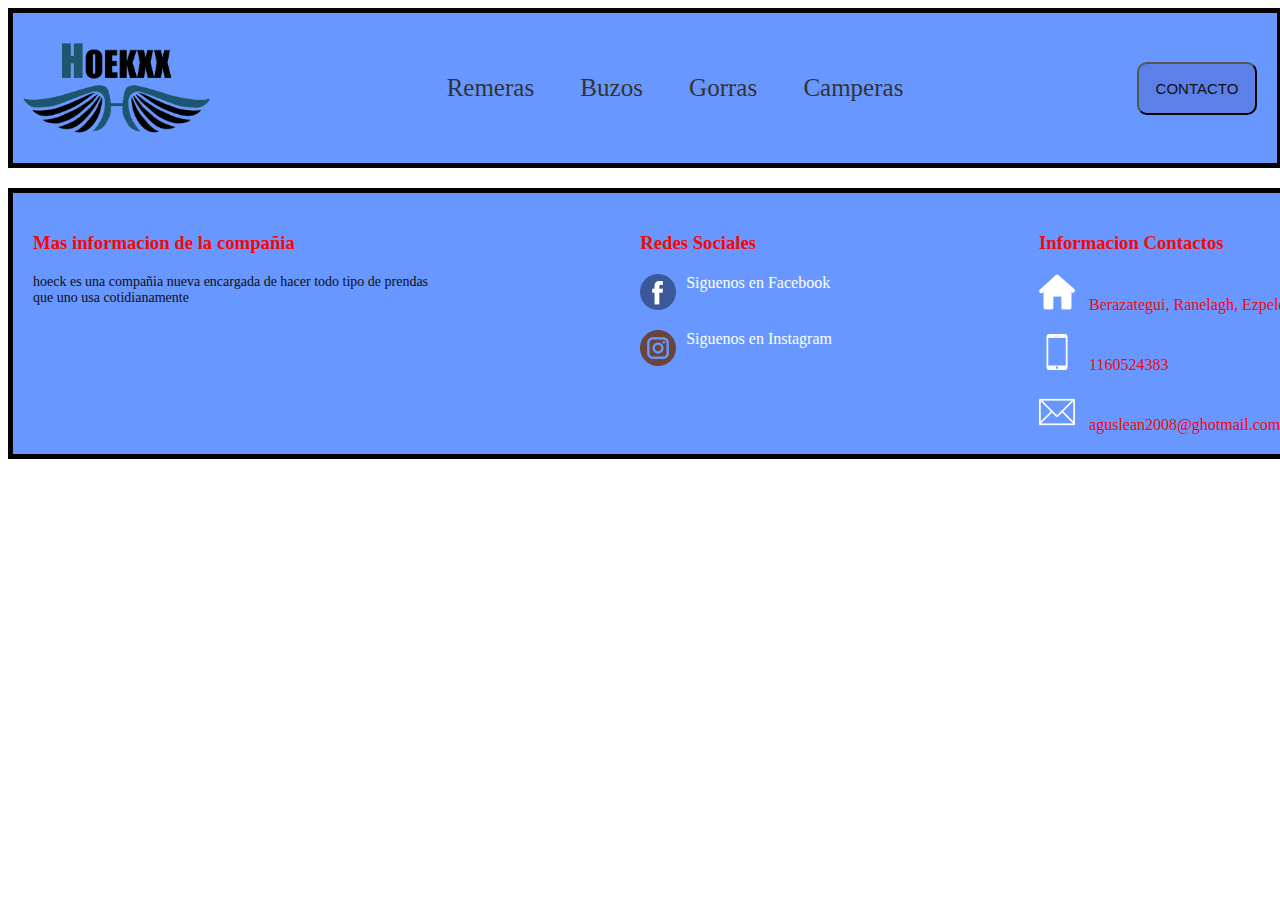
==== paginas/buzos.html @ 064d846f "pasando a sass" ====
<!DOCTYPE html>
<html lang="es">
<head>
    <meta charset="UTF-8">
    <meta http-equiv="X-UA-Compatible" content="IE=edge">
    <meta name="viewport" content="width=device-width, initial-scale=1.0">
    <link href="https://cdn.jsdelivr.net/npm/bootstrap@5.3.0-alpha3/dist/css/bootstrap.min.css" rel="stylesheet" integrity="sha384-KK94CHFLLe+nY2dmCWGMq91rCGa5gtU4mk92HdvYe+M/SXH301p5ILy+dN9+nJOZ" crossorigin="anonymous">
    <link rel="stylesheet" href="../css/style.css">
    <title>BUZOS</title>
</head>
<body>
  <nav class="navbar navbar-expand-lg  nav_burguer nav_color">
    <div class="container-fluid">
      <div class="navbar-brand">
        <a href="../index.html"><img src="../imagenes/hoek logo 04.png" alt="Logo de la marca"></a>
      </div>
      <button class="navbar-toggler" type="button" data-bs-toggle="collapse" data-bs-target="#navbarSupportedContent" aria-controls="navbarSupportedContent" aria-expanded="false" aria-label="Toggle navigation">
        <span class="navbar-toggler-icon"></span>
      </button>
      <div class="collapse navbar-collapse" id="navbarSupportedContent">
        <ul class="navbar-nav me-auto mb-2 mb-lg-0">
          <li class="nav-item">
            <a  class="nav-link" href="#">Buzos</a>
          </li>
          <li class="nav-item">
            <a class="nav-link" href="../paginas/gorras.html">Gorras</a>
          </li>
          <li class="nav-item dropdown">
            <a class="nav-link dropdown-toggle" href="../paginas/remeras.html" role="button" data-bs-toggle="dropdown" aria-expanded="false">
              Remeras
            </a>
            <ul class="dropdown-menu remeras_menu">
              <li><a class="dropdown-item" href="../paginas/sub_paginas/algodon.html">Algodon</a></li>
              <li><a class="dropdown-item" href="../paginas/sub_paginas/poliester.html">Poliester</a></li>
              
            </ul>
          </li>
          <li class="nav-item">
            <a href="../paginas/camperas.html" class="nav-link">Camperas</a>
          </li>
          <li class="nav-item">
            <a href="../paginas/contacto.html"" class="nav-link">Contacto</a>
        </li>
        </ul>
      
      </div>
    </div>
  </nav>
                   <!--  nav modo escritorio -->
  <header class="header">
    <div class="logo">
        <a href="../index.html"><img src="../imagenes/hoek logo 04.png" alt="Logo de la marca"></a>
    </div>

    <nav >
      <ul class="nav_horizontal">
        <li class="nav_link">
          <a href="../paginas/remeras.html">Remeras</a>
          <ul class="nav_vertical">
            <li><a href="../paginas/sub_paginas/algodon.html">Algodon</a></li>
            <li><a href="../paginas/sub_paginas/poliester.html">Poliester</a></li>
          </ul>
        </li>
        <li class="nav_link"><a href="#">Buzos</a></li>
        <li class="nav_link"><a href="../paginas/gorras.html">Gorras</a></li>
        <li class="nav_link"><a href="../paginas/camperas.html">Camperas</a></li>
      <ul>
    </nav>

    <div class="contacto">
      <a href="../paginas/contacto.html">
        <button>        
          <span>CONTACTO</span>
        </button>
      </a>
    </div>  
</header>












<footer>
  <div class="container__footer">
      <div class="colum1">
          <h3>Mas informacion de la compañia</h3>
          <p>hoeck es una compañia nueva encargada de hacer todo tipo de prendas que uno usa cotidianamente</p>
      </div>
      <div class="colum2">
          <h3>Redes Sociales</h3>
          <div class="row">       
              <img src="../imagenes/facebook.png">
              <a href="https://www.facebook.com" target="_blank"><label for="">Siguenos en Facebook</label></a>
             
          </div>
          <div class="row">
              <img src="../imagenes/instagram.png">
              <a href="https://www.instagram.com" target="_blank"><label for="">Siguenos en Instagram</label></a>
          
          </div>
      </div>
      <div class="colum3">
          <h3>Informacion Contactos</h3>
          <div class="row2">
              <img src="../imagenes/house.png" >
              <label>Berazategui, Ranelagh, Ezpeleta</label>
          </div>
          <div class="row2">
              <img src="../imagenes/smartphone.png" >
              <label>1160524383</label>
          </div>
          <div class="row2">
              <img src="../imagenes/contact.png" >
              <label>aguslean2008@ghotmail.com</label>
          </div>
      </div>
  </div>

</footer>
<script src="https://cdn.jsdelivr.net/npm/bootstrap@5.3.0-alpha3/dist/js/bootstrap.bundle.min.js" integrity="sha384-ENjdO4Dr2bkBIFxQpeoTz1HIcje39Wm4jDKdf19U8gI4ddQ3GYNS7NTKfAdVQSZe" crossorigin="anonymous"></script>
</body>
</html>
---- css/style.css ----
.nav_burguer {
  display: none;
}

#body {
  background-color: #ed7171;
  max-width: 1200px;
  margin: 0 auto;
  font-family: "Bruno Ace SC", cursive;
}

a {
  text-decoration: none;
  list-style-type: none;
  color: white;
}

.header {
  display: flex;
  background-color: rgb(103, 151, 255);
  width: 100%;
  height: 150px;
  justify-content: space-between;
  align-items: center;
  font-size: 25px;
  border: 5px solid black;
}
.header .logo img {
  width: 200px;
}
.header nav ul {
  list-style: none;
  margin: 0;
  padding: 0;
}
.header nav li {
  display: inline-block;
  position: relative;
  padding: 10px;
}
.header nav a {
  display: block;
  padding: 10px;
  color: #333;
  text-decoration: none;
}
.header nav ul ul {
  position: absolute;
  top: 100%;
  left: 0;
  background-color: #fff;
  border: 1px solid #ccc;
  display: none;
  z-index: 9999;
}
.header nav ul li:hover > ul {
  display: block;
  color: aqua;
  background-color: antiquewhite;
}
.header .contacto {
  margin-right: 20px;
}
.header .contacto button {
  display: inline-flex;
  font-size: 15px;
  cursor: pointer;
  transition: 0.3s ease all;
  border-radius: 10px;
  width: 120px;
  height: 53px;
  align-items: center;
  justify-content: center;
  overflow: hidden;
  background-color: rgb(91, 128, 231);
  color: #100f0f;
}
.header .contacto button:hover {
  background-color: #a72fb0;
  color: #fff;
}

.titulo {
  background-color: #f68b33;
  width: 100%;
  text-align: center;
  font-size: 20px;
  font-weight: bolder;
  margin-top: 5px;
}

/*   CARD */
.section_card {
  background-color: #333;
  margin-top: 10px;
  display: grid;
  justify-content: space-around;
  grid-gap: 10px;
  grid-template-columns: repeat(auto-fit, minmax(300px, 1fr));
}
.section_card .container_card {
  background-color: #f68b33;
  height: 100%;
  width: 100%;
  display: flex;
  flex-direction: column;
  line-height: 170%;
  overflow: hidden;
  padding: 6px;
  border: 3px solid black;
}
.section_card .container_card h3 {
  width: 100%;
  text-align: center;
  font-size: 20px;
  font-weight: bolder;
}
.section_card .container_card p {
  margin-left: 5%;
  color: #fff;
}
.section_card figure {
  overflow: hidden;
  background-color: #a72fb0;
}
.section_card figure img {
  background-color: #f68b33;
  width: 100%;
  height: 250px;
  object-fit: contain;
  transition: transform 0.3s ease;
}
.section_card figure:hover img {
  transform: scale(1.2);
}
.section_card button {
  cursor: pointer;
  background-color: #100f0f;
  color: #ccc;
  height: 50px;
}

.container_form {
  background-color: rgb(94, 97, 123);
  display: grid;
  grid-template-columns: repeat(auto-fit, minmax(300px, 1fr));
  gap: 20px;
  justify-content: center;
  align-items: center;
  margin: auto;
  margin-top: 10px;
  border: 5px solid rgb(209, 16, 16);
  width: 60%;
  height: 100%;
  padding: 20px;
}
.container_form .info_form {
  width: 100%;
}
.container_form .info_form h1 {
  text-align: center;
  margin-bottom: 15px;
  font-size: 30px;
  color: #14c6e6;
}
.container_form .info_form p {
  margin-bottom: 15px;
  line-height: 1.6;
}
.container_form .info_form a {
  display: flex;
  align-items: center;
  margin-bottom: 10px;
}
.container_form .info_form a i {
  color: blue;
  margin-right: 10px;
}
.container_form form {
  display: grid;
  grid-template-columns: 1fr;
  gap: 10px;
  margin-top: 10px;
}
.container_form form .campo,
.container_form textarea {
  width: 100%;
  padding: 10px;
  border: 2px solid black;
  margin-bottom: 5px;
  border-radius: 10px;
  outline: none;
}
.container_form form textarea {
  min-height: 140px;
  max-height: 150px;
  resize: vertical;
}
.container_form .btn_form {
  display: block;
  margin: 0 auto;
  padding: 15px;
  font-size: 15px;
  outline: none;
  background-color: orange;
  color: white;
  border-radius: 10px;
  cursor: pointer;
  transition: all 300ms ease;
  text-align: center;
}
.container_form .btn_form:hover {
  background: red;
}

footer {
  background-color: rgb(103, 151, 255);
  color: rgb(245, 8, 8);
  width: 100%;
  margin-top: 20px;
  padding: 20px;
  max-width: 4000px;
  border: 5px solid black;
}
footer .container__footer {
  display: flex;
  max-width: 1600px;
  justify-content: space-between;
  flex-wrap: wrap;
}
footer .colum1 {
  max-width: 400px;
}
footer .colum1 h1 {
  font-size: 22px;
}
footer .colum1 p {
  font-size: 14px;
  color: #100f0f;
  margin-top: 20px;
}
footer .colum2 {
  max-width: 400px;
  cursor: pointer;
}
footer .colum2 label {
  cursor: pointer;
}
footer .colum2 h1 {
  font-size: 22px;
}
footer .row {
  margin-top: 20px;
  display: flex;
}
footer .row img {
  width: 36px;
  height: 36px;
}
footer .row label {
  margin-top: 5px;
  margin-left: 10px;
}
footer .colum3 {
  max-width: 400px;
}
footer .colum3 h1 {
  font-size: 22px;
}
footer .row2 {
  margin-top: 20px;
}
footer .row2 img {
  width: 36px;
  height: 36px;
}
footer .row2 label {
  margin-left: 10px;
  margin-top: 10px;
}
@media screen and (max-width: 1100px) {
  footer .container__footer {
    flex-wrap: wrap;
  }
  footer .colum2,
  footer .colum3 {
    margin-top: 40px;
  }
}

@media screen and (max-width: 320PX) {
  .header {
    display: none;
  }
  .nav_burguer {
    display: block;
  }
  .nav_burguer img {
    width: 100px;
    height: 100px;
  }
  .nav_color {
    background-color: rgb(103, 151, 255);
  }
  .navbar .navbar-brand {
    display: flex;
    justify-content: center;
    align-items: center;
    flex-grow: 1;
  }
  /* MODIFICANDO LAS CARD */
  .section_card {
    grid-template-columns: repeat(2, 1fr);
  }
  .container_card {
    width: 90%;
    line-height: 20px;
    height: 300px;
  }
  figure {
    background-color: #333;
    display: inline-block;
    justify-content: center;
    align-items: center;
  }
  figure img {
    background-color: #f68b33;
    width: 100%;
    height: 100%;
    object-fit: contain;
  }
  .container_card h3 {
    margin: 0;
    text-align: center;
    font-size: 10px;
    background-color: #6b646b;
  }
  .container_card p {
    line-height: 26px;
    font-size: 10px;
  }
  button {
    height: 40px;
    width: 100%;
  }
  .container_form {
    width: 50%;
  }
  .info_form {
    width: 100%;
  }
  form {
    width: 100%;
    margin-top: 20px;
    margin-left: 0;
  }
  .btn_form {
    margin-left: auto;
    margin-right: auto;
  }
  /* PAGINA DE CONTACTO */
  .container_form {
    width: 100%;
    grid-template-columns: 1fr;
  }
  form {
    width: 100%;
  }
}

/*# sourceMappingURL=style.css.map */
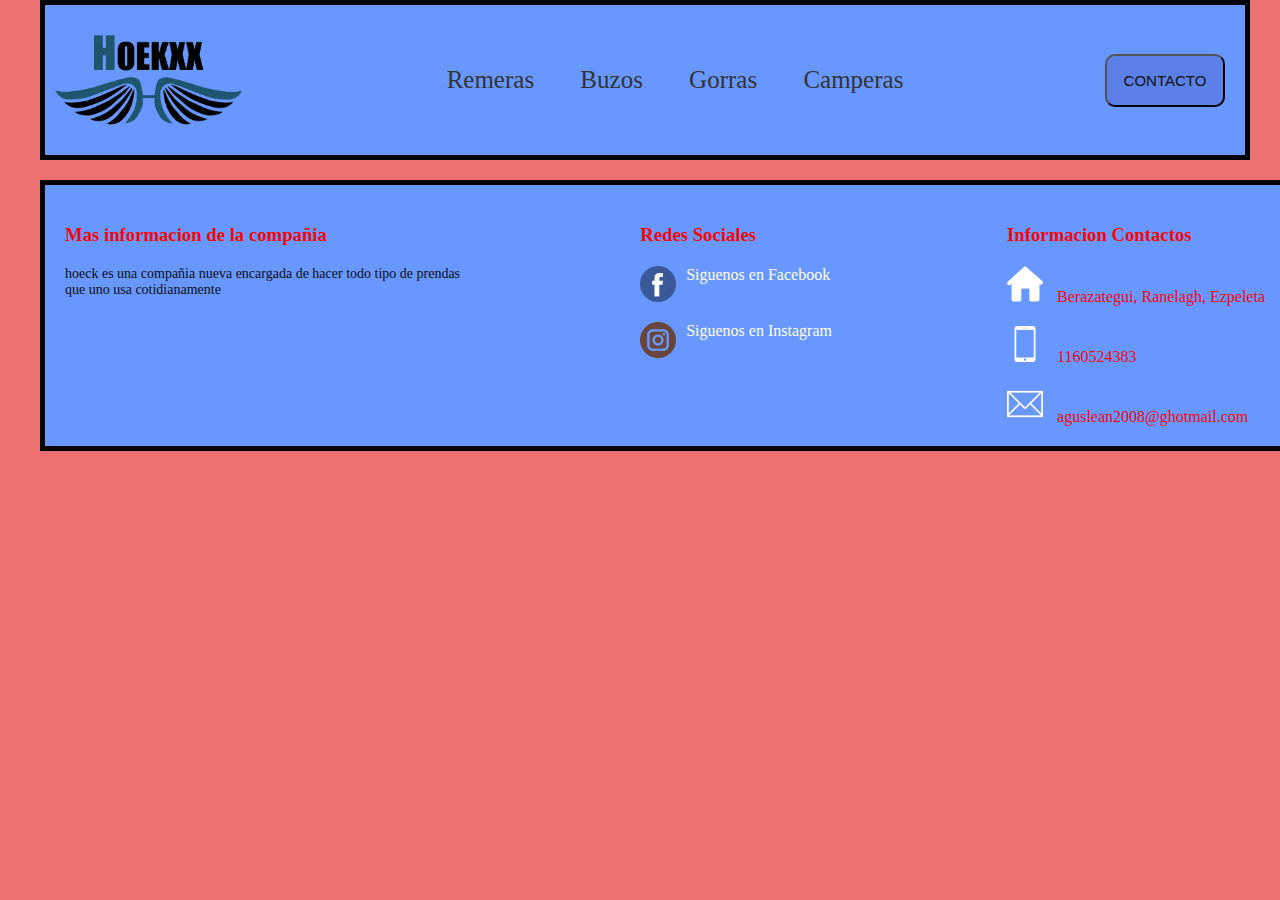
==== commit 546175bb: "color al body" ====
--- a/paginas/buzos.html
+++ b/paginas/buzos.html
@@ -8,7 +8,7 @@
     <link rel="stylesheet" href="../css/style.css">
     <title>BUZOS</title>
 </head>
-<body>
+<body id="body">
   <nav class="navbar navbar-expand-lg  nav_burguer nav_color">
     <div class="container-fluid">
       <div class="navbar-brand">
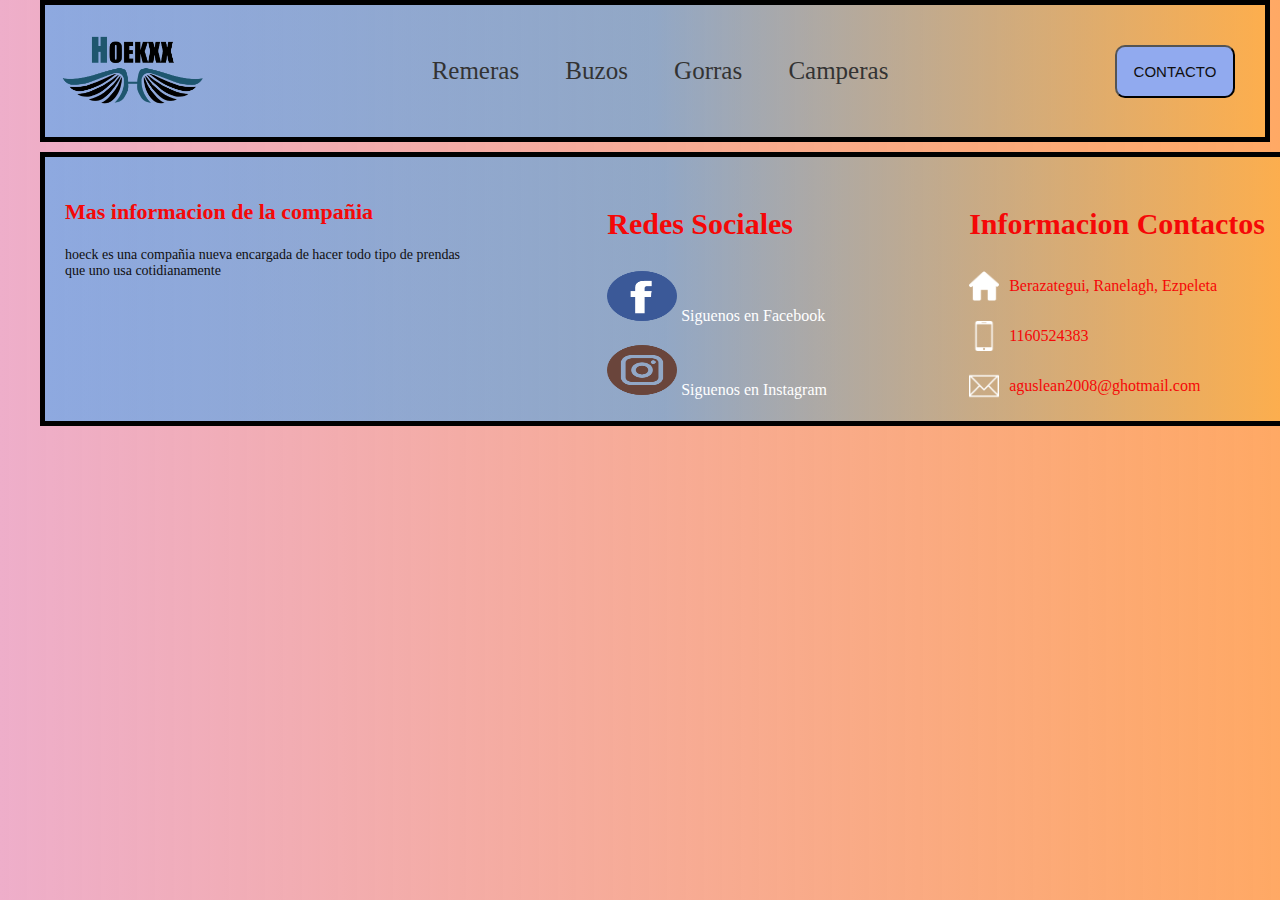
==== commit a275a7ce: "arreglando nav y card" ====
--- a/paginas/buzos.html
+++ b/paginas/buzos.html
@@ -26,7 +26,7 @@
             <a class="nav-link" href="../paginas/gorras.html">Gorras</a>
           </li>
           <li class="nav-item dropdown">
-            <a class="nav-link dropdown-toggle" href="../paginas/remeras.html" role="button" data-bs-toggle="dropdown" aria-expanded="false">
+            <a class="nav-link dropdown-toggle nav_link" href="#" role="button" data-bs-toggle="dropdown" aria-expanded="false">
               Remeras
             </a>
             <ul class="dropdown-menu remeras_menu">
@@ -55,7 +55,7 @@
     <nav >
       <ul class="nav_horizontal">
         <li class="nav_link">
-          <a href="../paginas/remeras.html">Remeras</a>
+          <a class="nav_link" href="#">Remeras</a>
           <ul class="nav_vertical">
             <li><a href="../paginas/sub_paginas/algodon.html">Algodon</a></li>
             <li><a href="../paginas/sub_paginas/poliester.html">Poliester</a></li>
--- a/css/style.css
+++ b/css/style.css
@@ -3,7 +3,9 @@
 }
 
 #body {
-  background-color: #ed7171;
+  /* background-color: #ed7171; */
+  background: rgb(238, 174, 202);
+  background: linear-gradient(90deg, rgb(238, 174, 202) 0%, rgba(255, 136, 42, 0.7273284314) 100%);
   max-width: 1200px;
   margin: 0 auto;
   font-family: "Bruno Ace SC", cursive;
@@ -17,16 +19,21 @@
 
 .header {
   display: flex;
-  background-color: rgb(103, 151, 255);
-  width: 100%;
-  height: 150px;
+  /* background-color: rgb(103, 151, 255); */
+  background: rgb(29, 163, 253);
+  background: linear-gradient(90deg, rgba(29, 163, 253, 0.4612219888) 50%, rgba(252, 176, 69, 0.7329306723) 100%);
+  width: 100%;
+  height: auto;
+  flex-wrap: wrap;
+  padding: 10px;
   justify-content: space-between;
   align-items: center;
   font-size: 25px;
   border: 5px solid black;
 }
 .header .logo img {
-  width: 200px;
+  width: 150px;
+  height: auto;
 }
 .header nav ul {
   list-style: none;
@@ -43,6 +50,9 @@
   padding: 10px;
   color: #333;
   text-decoration: none;
+}
+.header nav a:hover {
+  color: white;
 }
 .header nav ul ul {
   position: absolute;
@@ -55,8 +65,15 @@
 }
 .header nav ul li:hover > ul {
   display: block;
-  color: aqua;
-  background-color: antiquewhite;
+  /* background-color: rgba(215, 250, 238, 0.839); */
+  background-color: rgba(169, 178, 239, 0.8156862745);
+}
+.header nav ul li:hover > a {
+  color: #100f0f;
+  background-color: rgba(198, 198, 203, 0.3294117647);
+}
+.header .nav_link {
+  cursor: default;
 }
 .header .contacto {
   margin-right: 20px;
@@ -72,16 +89,21 @@
   align-items: center;
   justify-content: center;
   overflow: hidden;
-  background-color: rgb(91, 128, 231);
+  background-color: rgb(145, 170, 239);
   color: #100f0f;
 }
 .header .contacto button:hover {
-  background-color: #a72fb0;
+  background-color: #eba146;
   color: #fff;
 }
 
+.carrucel_item img {
+  width: 100%;
+  height: 100%;
+}
+
 .titulo {
-  background-color: #f68b33;
+  background-color: rgba(246, 139, 51, 0.0823529412);
   width: 100%;
   text-align: center;
   font-size: 20px;
@@ -90,54 +112,71 @@
 }
 
 /*   CARD */
-.section_card {
-  background-color: #333;
+.sub_title {
+  background-color: rgba(246, 139, 51, 0.2352941176);
+  text-align: center;
+  margin: 5px;
+}
+
+.main_card {
+  background-color: #8994dd;
   margin-top: 10px;
-  display: grid;
-  justify-content: space-around;
-  grid-gap: 10px;
-  grid-template-columns: repeat(auto-fit, minmax(300px, 1fr));
-}
-.section_card .container_card {
+  padding: 10px 0px 10px 5px;
+  border: 3px solid black;
+  display: flex;
+  justify-content: space-evenly;
+  flex-wrap: wrap;
+  max-width: 1200px;
+  height: 100%;
+}
+.main_card .seccion_card {
+  border: 1px solid black;
+  background-color: #ff910b;
+  width: 250px;
+  height: 450px;
+  margin: 10px;
+  display: flex;
+  flex-direction: column;
+}
+.main_card #cont_img {
+  width: 100%;
+  height: 230px;
+  overflow: hidden;
+  border: 2px solid black;
+}
+.main_card .div_card {
+  width: 100%;
+  height: 100%;
+  position: relative;
+}
+.main_card .img_card {
+  width: 100%;
+  height: 100%;
+}
+.main_card .img_card img {
+  width: 100%;
+  height: 100%;
+}
+.main_card .cont_info {
+  width: 200px;
+  height: 200px;
+}
+.main_card .cont_info h3 {
+  text-align: center;
+  font-size: 20px;
+  margin-left: 30px;
+}
+.main_card .cont_info p {
+  color: white;
+  margin-left: 10px;
+}
+.main_card .cont_info button {
+  width: 55%;
+  margin-left: 33%;
   background-color: #f68b33;
-  height: 100%;
-  width: 100%;
-  display: flex;
-  flex-direction: column;
-  line-height: 170%;
-  overflow: hidden;
-  padding: 6px;
-  border: 3px solid black;
-}
-.section_card .container_card h3 {
-  width: 100%;
-  text-align: center;
-  font-size: 20px;
-  font-weight: bolder;
-}
-.section_card .container_card p {
-  margin-left: 5%;
-  color: #fff;
-}
-.section_card figure {
-  overflow: hidden;
-  background-color: #a72fb0;
-}
-.section_card figure img {
-  background-color: #f68b33;
-  width: 100%;
-  height: 250px;
-  object-fit: contain;
-  transition: transform 0.3s ease;
-}
-.section_card figure:hover img {
-  transform: scale(1.2);
-}
-.section_card button {
-  cursor: pointer;
-  background-color: #100f0f;
-  color: #ccc;
-  height: 50px;
+}
+.main_card .cont_info button:hover {
+  background-color: rgba(74, 243, 71, 0.7058823529);
 }
 
 .container_form {
@@ -214,10 +253,12 @@
 }
 
 footer {
-  background-color: rgb(103, 151, 255);
+  /* background-color:rgb(103, 151, 255); */
+  background: rgb(29, 163, 253);
+  background: linear-gradient(90deg, rgba(29, 163, 253, 0.4612219888) 50%, rgba(252, 176, 69, 0.7329306723) 100%);
   color: rgb(245, 8, 8);
   width: 100%;
-  margin-top: 20px;
+  margin-top: 10px;
   padding: 20px;
   max-width: 4000px;
   border: 5px solid black;
@@ -231,7 +272,7 @@
 footer .colum1 {
   max-width: 400px;
 }
-footer .colum1 h1 {
+footer .colum1 h3 {
   font-size: 22px;
 }
 footer .colum1 p {
@@ -242,41 +283,42 @@
 footer .colum2 {
   max-width: 400px;
   cursor: pointer;
-}
-footer .colum2 label {
-  cursor: pointer;
-}
-footer .colum2 h1 {
-  font-size: 22px;
+  /* margin-bottom: 20px; */
+}
+footer .colum2 h3 {
+  font-size: 30px;
+  cursor: default;
 }
 footer .row {
   margin-top: 20px;
-  display: flex;
+  display: block;
+  flex-direction: row;
+  flex-wrap: nowrap;
+  align-items: center;
+}
+footer .row a {
+  cursor: pointer;
 }
 footer .row img {
-  width: 36px;
-  height: 36px;
-}
-footer .row label {
-  margin-top: 5px;
-  margin-left: 10px;
+  width: 70px;
+  height: 50px;
+  cursor: pointer;
 }
 footer .colum3 {
   max-width: 400px;
 }
-footer .colum3 h1 {
-  font-size: 22px;
+footer .colum3 h3 {
+  font-size: 30px;
 }
 footer .row2 {
   margin-top: 20px;
+  align-items: center;
+  display: flex;
 }
 footer .row2 img {
-  width: 36px;
-  height: 36px;
-}
-footer .row2 label {
-  margin-left: 10px;
-  margin-top: 10px;
+  width: 30px;
+  height: 30px;
+  margin-right: 10px;
 }
 @media screen and (max-width: 1100px) {
   footer .container__footer {
@@ -288,7 +330,7 @@
   }
 }
 
-@media screen and (max-width: 320PX) {
+@media screen and (max-width: 500PX) {
   .header {
     display: none;
   }
@@ -308,56 +350,6 @@
     align-items: center;
     flex-grow: 1;
   }
-  /* MODIFICANDO LAS CARD */
-  .section_card {
-    grid-template-columns: repeat(2, 1fr);
-  }
-  .container_card {
-    width: 90%;
-    line-height: 20px;
-    height: 300px;
-  }
-  figure {
-    background-color: #333;
-    display: inline-block;
-    justify-content: center;
-    align-items: center;
-  }
-  figure img {
-    background-color: #f68b33;
-    width: 100%;
-    height: 100%;
-    object-fit: contain;
-  }
-  .container_card h3 {
-    margin: 0;
-    text-align: center;
-    font-size: 10px;
-    background-color: #6b646b;
-  }
-  .container_card p {
-    line-height: 26px;
-    font-size: 10px;
-  }
-  button {
-    height: 40px;
-    width: 100%;
-  }
-  .container_form {
-    width: 50%;
-  }
-  .info_form {
-    width: 100%;
-  }
-  form {
-    width: 100%;
-    margin-top: 20px;
-    margin-left: 0;
-  }
-  .btn_form {
-    margin-left: auto;
-    margin-right: auto;
-  }
   /* PAGINA DE CONTACTO */
   .container_form {
     width: 100%;
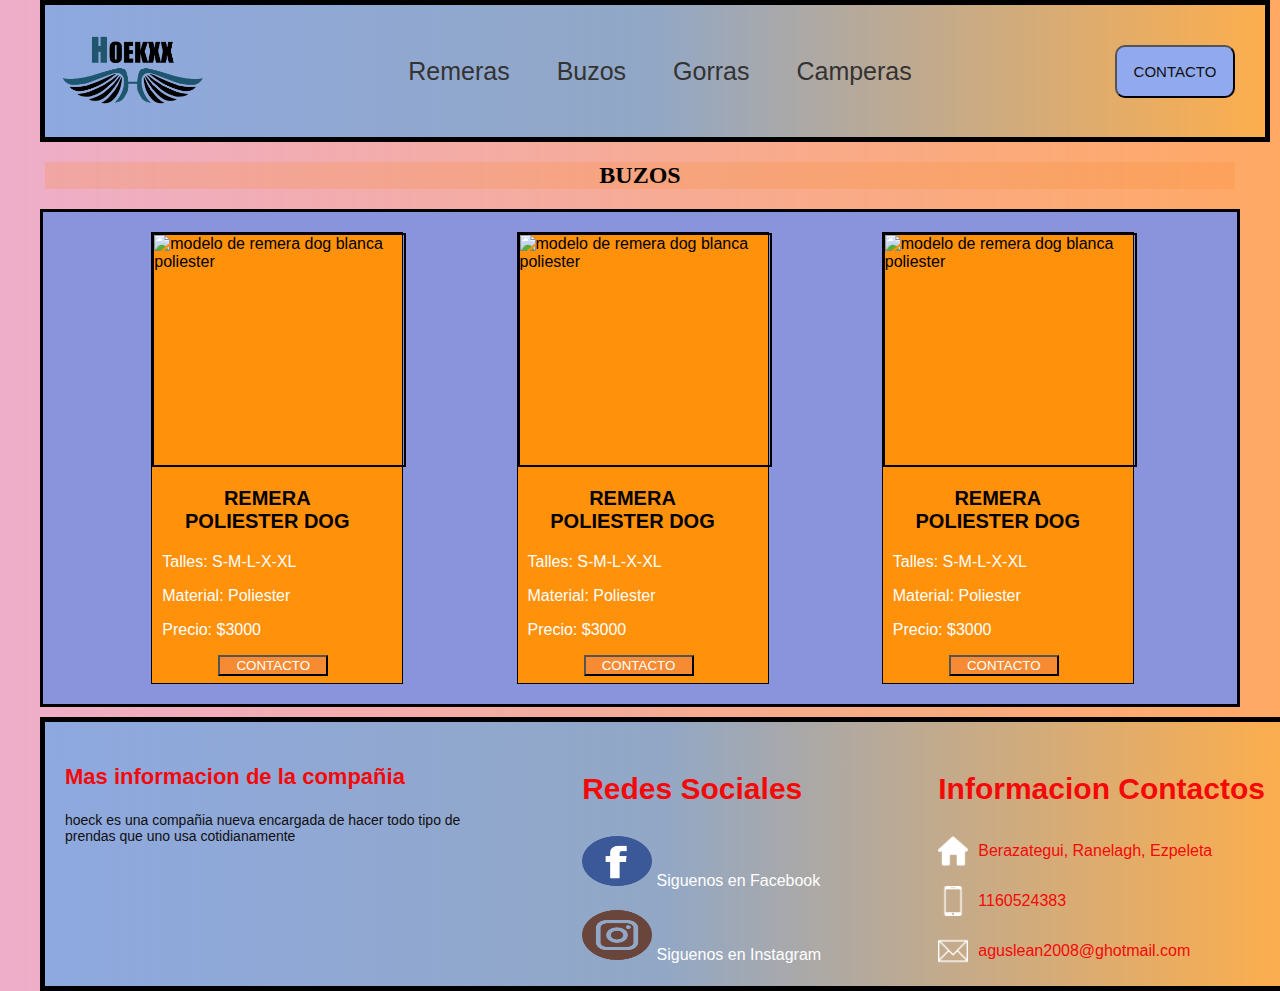
==== commit 463bd411: "completando las pag" ====
--- a/paginas/buzos.html
+++ b/paginas/buzos.html
@@ -6,7 +6,9 @@
     <meta name="viewport" content="width=device-width, initial-scale=1.0">
     <link href="https://cdn.jsdelivr.net/npm/bootstrap@5.3.0-alpha3/dist/css/bootstrap.min.css" rel="stylesheet" integrity="sha384-KK94CHFLLe+nY2dmCWGMq91rCGa5gtU4mk92HdvYe+M/SXH301p5ILy+dN9+nJOZ" crossorigin="anonymous">
     <link rel="stylesheet" href="../css/style.css">
-    <title>BUZOS</title>
+    <meta name="description" content="buzos a mejor precio, perzonalizados con los mejores estampados">
+    <meta name="keywords" content="buzos, camperas, envio, perzonalizados">
+    <title>HOEKXX-BUZOS</title>
 </head>
 <body id="body">
   <nav class="navbar navbar-expand-lg  nav_burguer nav_color">
@@ -76,7 +78,67 @@
     </div>  
 </header>
 
+<div class="sub_title">
+  <h2>BUZOS</h2>
+</div>
 
+
+<main class="main_card">
+                             <!-- REMERA DOG -->
+  <div class="seccion_card">
+    <div id="cont_img">
+      <div class="div_card">
+        <div class="img_card">
+          <img src="../imagenes/remeras/dog/dog-1.png"  alt="modelo de remera dog blanca poliester">
+        </div>
+      </div>
+    </div>
+
+    <div class="cont_info">
+      <h3>REMERA POLIESTER DOG</h3>
+      <p>Talles: S-M-L-X-XL</p>
+      <p>Material: Poliester</p>
+      <p>Precio: $3000</p>
+      <button class="bounce-top"><a href="https://wa.me/541127653288?text=hola quiero saber el precio de la remera roja" target="_blank">CONTACTO</a></button>
+    </div>
+  </div>
+
+  <div class="seccion_card">
+    <div id="cont_img">
+      <div class="div_card">
+        <div class="img_card">
+          <img src="../imagenes/remeras/dog/dog-1.png"  alt="modelo de remera dog blanca poliester">
+        </div>
+      </div>
+    </div>
+
+    <div class="cont_info">
+      <h3>REMERA POLIESTER DOG</h3>
+      <p>Talles: S-M-L-X-XL</p>
+      <p>Material: Poliester</p>
+      <p>Precio: $3000</p>
+      <button class="bounce-top"><a href="https://wa.me/541127653288?text=hola quiero saber el precio de la remera roja" target="_blank">CONTACTO</a></button>
+    </div>
+  </div>
+
+  <div class="seccion_card">
+    <div id="cont_img">
+      <div class="div_card">
+        <div class="img_card">
+          <img src="../imagenes/remeras/dog/dog-1.png"  alt="modelo de remera dog blanca poliester">
+        </div>
+      </div>
+    </div>
+
+    <div class="cont_info">
+      <h3>REMERA POLIESTER DOG</h3>
+      <p>Talles: S-M-L-X-XL</p>
+      <p>Material: Poliester</p>
+      <p>Precio: $3000</p>
+      <button class="bounce-top"><a href="https://wa.me/541127653288?text=hola quiero saber el precio de la remera roja" target="_blank">CONTACTO</a></button>
+    </div>
+  </div>
+</main>
 
 
 
--- a/css/style.css
+++ b/css/style.css
@@ -9,6 +9,7 @@
   max-width: 1200px;
   margin: 0 auto;
   font-family: "Bruno Ace SC", cursive;
+  font-family: "Roboto", sans-serif;
 }
 
 a {
@@ -20,7 +21,6 @@
 .header {
   display: flex;
   /* background-color: rgb(103, 151, 255); */
-  background: rgb(29, 163, 253);
   background: linear-gradient(90deg, rgba(29, 163, 253, 0.4612219888) 50%, rgba(252, 176, 69, 0.7329306723) 100%);
   width: 100%;
   height: auto;
@@ -109,6 +109,7 @@
   font-size: 20px;
   font-weight: bolder;
   margin-top: 5px;
+  font-family: "Libre Bodoni", serif;
 }
 
 /*   CARD */
@@ -116,6 +117,7 @@
   background-color: rgba(246, 139, 51, 0.2352941176);
   text-align: center;
   margin: 5px;
+  font-family: "Libre Bodoni", serif;
 }
 
 .main_card {
@@ -343,6 +345,7 @@
   }
   .nav_color {
     background-color: rgb(103, 151, 255);
+    background: linear-gradient(90deg, rgba(29, 163, 253, 0.4612219888) 50%, rgba(252, 176, 69, 0.7329306723) 100%);
   }
   .navbar .navbar-brand {
     display: flex;
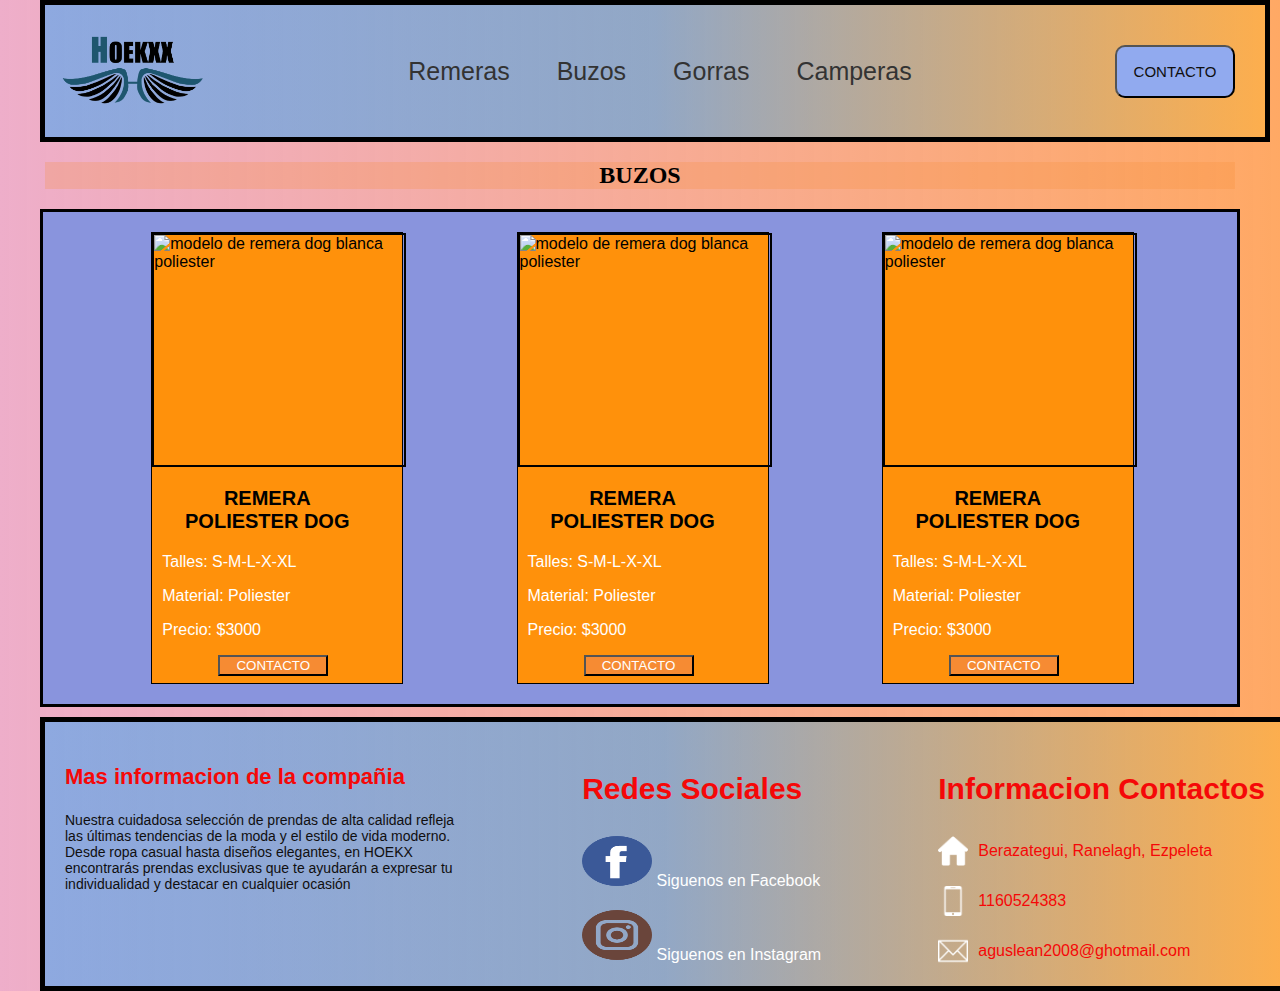
==== commit 0011c62c: "arreglos finales" ====
--- a/paginas/buzos.html
+++ b/paginas/buzos.html
@@ -153,7 +153,7 @@
   <div class="container__footer">
       <div class="colum1">
           <h3>Mas informacion de la compañia</h3>
-          <p>hoeck es una compañia nueva encargada de hacer todo tipo de prendas que uno usa cotidianamente</p>
+          <p>Nuestra cuidadosa selección de prendas de alta calidad refleja las últimas tendencias de la moda y el estilo de vida moderno. Desde ropa casual hasta diseños elegantes, en HOEKX encontrarás prendas exclusivas que te ayudarán a expresar tu individualidad y destacar en cualquier ocasión</p>
       </div>
       <div class="colum2">
           <h3>Redes Sociales</h3>
--- a/css/style.css
+++ b/css/style.css
@@ -51,9 +51,6 @@
   color: #333;
   text-decoration: none;
 }
-.header nav a:hover {
-  color: white;
-}
 .header nav ul ul {
   position: absolute;
   top: 100%;
@@ -65,7 +62,6 @@
 }
 .header nav ul li:hover > ul {
   display: block;
-  /* background-color: rgba(215, 250, 238, 0.839); */
   background-color: rgba(169, 178, 239, 0.8156862745);
 }
 .header nav ul li:hover > a {
@@ -182,7 +178,7 @@
 }
 
 .container_form {
-  background-color: rgb(94, 97, 123);
+  background-color: rgba(94, 97, 123, 0.827);
   display: grid;
   grid-template-columns: repeat(auto-fit, minmax(300px, 1fr));
   gap: 20px;
@@ -207,6 +203,8 @@
 .container_form .info_form p {
   margin-bottom: 15px;
   line-height: 1.6;
+  font-size: 20px;
+  color: rgb(0, 0, 0);
 }
 .container_form .info_form a {
   display: flex;
@@ -285,7 +283,6 @@
 footer .colum2 {
   max-width: 400px;
   cursor: pointer;
-  /* margin-bottom: 20px; */
 }
 footer .colum2 h3 {
   font-size: 30px;
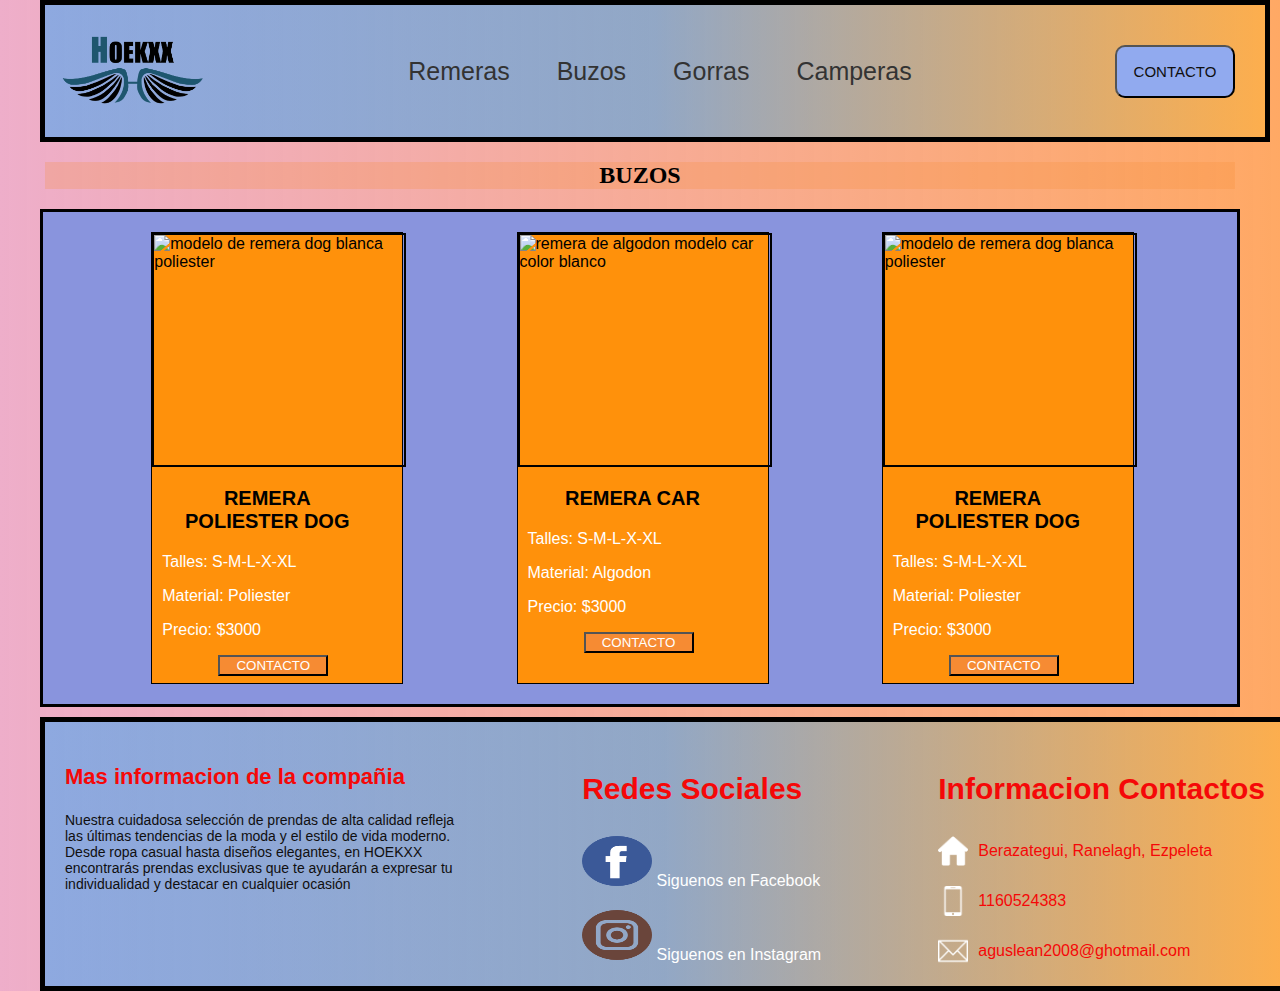
==== commit 800443ad: "arreglando cards titulos" ====
--- a/paginas/buzos.html
+++ b/paginas/buzos.html
@@ -107,17 +107,17 @@
     <div id="cont_img">
       <div class="div_card">
         <div class="img_card">
-          <img src="../imagenes/remeras/dog/dog-1.png"  alt="modelo de remera dog blanca poliester">
+          <img src="../imagenes/remeras/rem_auto/remera auto blanco.png"  alt="remera de algodon modelo car color blanco">
         </div>
       </div>
     </div>
 
     <div class="cont_info">
-      <h3>REMERA POLIESTER DOG</h3>
+      <h3>REMERA CAR</h3>
       <p>Talles: S-M-L-X-XL</p>
-      <p>Material: Poliester</p>
+      <p>Material: Algodon</p>
       <p>Precio: $3000</p>
-      <button class="bounce-top"><a href="https://wa.me/541127653288?text=hola quiero saber el precio de la remera roja" target="_blank">CONTACTO</a></button>
+      <button class="bounce-top"><a href="https://wa.me/541127653288?text=hola quiero saber el precio de la remera CAR blanca" target="_blank">CONTACTO</a></button>
     </div>
   </div>
 
@@ -140,20 +140,11 @@
   </div>
 </main>
 
-
-
-
-
-
-
-
-
-
 <footer>
   <div class="container__footer">
       <div class="colum1">
           <h3>Mas informacion de la compañia</h3>
-          <p>Nuestra cuidadosa selección de prendas de alta calidad refleja las últimas tendencias de la moda y el estilo de vida moderno. Desde ropa casual hasta diseños elegantes, en HOEKX encontrarás prendas exclusivas que te ayudarán a expresar tu individualidad y destacar en cualquier ocasión</p>
+          <p>Nuestra cuidadosa selección de prendas de alta calidad refleja las últimas tendencias de la moda y el estilo de vida moderno. Desde ropa casual hasta diseños elegantes, en HOEKXX encontrarás prendas exclusivas que te ayudarán a expresar tu individualidad y destacar en cualquier ocasión</p>
       </div>
       <div class="colum2">
           <h3>Redes Sociales</h3>
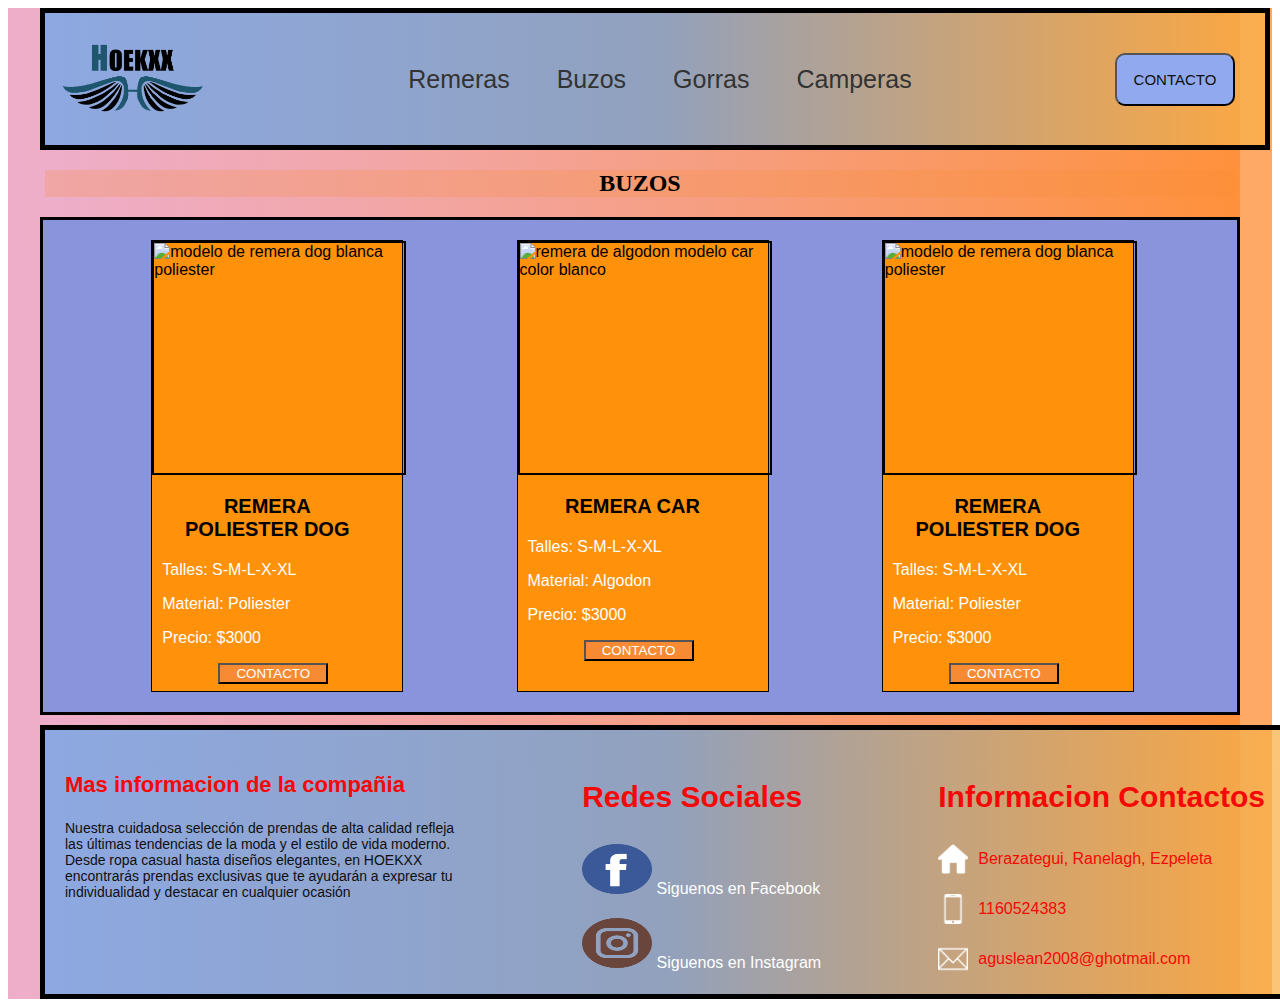
==== commit 3bb98cb6: "sacando estilos al body" ====
--- a/paginas/buzos.html
+++ b/paginas/buzos.html
@@ -10,173 +10,178 @@
     <meta name="keywords" content="buzos, camperas, envio, perzonalizados">
     <title>HOEKXX-BUZOS</title>
 </head>
-<body id="body">
-  <nav class="navbar navbar-expand-lg  nav_burguer nav_color">
-    <div class="container-fluid">
-      <div class="navbar-brand">
-        <a href="../index.html"><img src="../imagenes/hoek logo 04.png" alt="Logo de la marca"></a>
-      </div>
-      <button class="navbar-toggler" type="button" data-bs-toggle="collapse" data-bs-target="#navbarSupportedContent" aria-controls="navbarSupportedContent" aria-expanded="false" aria-label="Toggle navigation">
-        <span class="navbar-toggler-icon"></span>
-      </button>
-      <div class="collapse navbar-collapse" id="navbarSupportedContent">
-        <ul class="navbar-nav me-auto mb-2 mb-lg-0">
-          <li class="nav-item">
-            <a  class="nav-link" href="#">Buzos</a>
-          </li>
-          <li class="nav-item">
-            <a class="nav-link" href="../paginas/gorras.html">Gorras</a>
-          </li>
-          <li class="nav-item dropdown">
-            <a class="nav-link dropdown-toggle nav_link" href="#" role="button" data-bs-toggle="dropdown" aria-expanded="false">
-              Remeras
-            </a>
-            <ul class="dropdown-menu remeras_menu">
-              <li><a class="dropdown-item" href="../paginas/sub_paginas/algodon.html">Algodon</a></li>
-              <li><a class="dropdown-item" href="../paginas/sub_paginas/poliester.html">Poliester</a></li>
-              
+<body>
+  <div id="body0">
+    <div id="body">
+      <nav class="navbar navbar-expand-lg  nav_burguer nav_color">
+        <div class="container-fluid">
+          <div class="navbar-brand">
+            <a href="../index.html"><img src="../imagenes/hoek logo 04.png" alt="Logo de la marca"></a>
+          </div>
+          <button class="navbar-toggler" type="button" data-bs-toggle="collapse" data-bs-target="#navbarSupportedContent" aria-controls="navbarSupportedContent" aria-expanded="false" aria-label="Toggle navigation">
+            <span class="navbar-toggler-icon"></span>
+          </button>
+          <div class="collapse navbar-collapse" id="navbarSupportedContent">
+            <ul class="navbar-nav me-auto mb-2 mb-lg-0">
+              <li class="nav-item">
+                <a  class="nav-link" href="#">Buzos</a>
+              </li>
+              <li class="nav-item">
+                <a class="nav-link" href="../paginas/gorras.html">Gorras</a>
+              </li>
+              <li class="nav-item dropdown">
+                <a class="nav-link dropdown-toggle nav_link" href="#" role="button" data-bs-toggle="dropdown" aria-expanded="false">
+                  Remeras
+                </a>
+                <ul class="dropdown-menu remeras_menu">
+                  <li><a class="dropdown-item" href="../paginas/sub_paginas/algodon.html">Algodon</a></li>
+                  <li><a class="dropdown-item" href="../paginas/sub_paginas/poliester.html">Poliester</a></li>
+                  
+                </ul>
+              </li>
+              <li class="nav-item">
+                <a href="../paginas/camperas.html" class="nav-link">Camperas</a>
+              </li>
+              <li class="nav-item">
+                <a href="../paginas/contacto.html"" class="nav-link">Contacto</a>
+            </li>
             </ul>
-          </li>
-          <li class="nav-item">
-            <a href="../paginas/camperas.html" class="nav-link">Camperas</a>
-          </li>
-          <li class="nav-item">
-            <a href="../paginas/contacto.html"" class="nav-link">Contacto</a>
-        </li>
-        </ul>
-      
-      </div>
+          
+          </div>
+        </div>
+      </nav>
+                       <!--  nav modo escritorio -->
+      <header class="header">
+        <div class="logo">
+            <a href="../index.html"><img src="../imagenes/hoek logo 04.png" alt="Logo de la marca"></a>
+        </div>
+    
+        <nav >
+          <ul class="nav_horizontal">
+            <li class="nav_link">
+              <a class="nav_link" href="#">Remeras</a>
+              <ul class="nav_vertical">
+                <li><a href="../paginas/sub_paginas/algodon.html">Algodon</a></li>
+                <li><a href="../paginas/sub_paginas/poliester.html">Poliester</a></li>
+              </ul>
+            </li>
+            <li class="nav_link"><a href="#">Buzos</a></li>
+            <li class="nav_link"><a href="../paginas/gorras.html">Gorras</a></li>
+            <li class="nav_link"><a href="../paginas/camperas.html">Camperas</a></li>
+          <ul>
+        </nav>
+    
+        <div class="contacto">
+          <a href="../paginas/contacto.html">
+            <button>        
+              <span>CONTACTO</span>
+            </button>
+          </a>
+        </div>  
+    </header>
+    
+    <div class="sub_title">
+      <h2>BUZOS</h2>
     </div>
-  </nav>
-                   <!--  nav modo escritorio -->
-  <header class="header">
-    <div class="logo">
-        <a href="../index.html"><img src="../imagenes/hoek logo 04.png" alt="Logo de la marca"></a>
-    </div>
-
-    <nav >
-      <ul class="nav_horizontal">
-        <li class="nav_link">
-          <a class="nav_link" href="#">Remeras</a>
-          <ul class="nav_vertical">
-            <li><a href="../paginas/sub_paginas/algodon.html">Algodon</a></li>
-            <li><a href="../paginas/sub_paginas/poliester.html">Poliester</a></li>
-          </ul>
-        </li>
-        <li class="nav_link"><a href="#">Buzos</a></li>
-        <li class="nav_link"><a href="../paginas/gorras.html">Gorras</a></li>
-        <li class="nav_link"><a href="../paginas/camperas.html">Camperas</a></li>
-      <ul>
-    </nav>
-
-    <div class="contacto">
-      <a href="../paginas/contacto.html">
-        <button>        
-          <span>CONTACTO</span>
-        </button>
-      </a>
-    </div>  
-</header>
-
-<div class="sub_title">
-  <h2>BUZOS</h2>
-</div>
-
-
-<main class="main_card">
-                             <!-- REMERA DOG -->
-  <div class="seccion_card">
-    <div id="cont_img">
-      <div class="div_card">
-        <div class="img_card">
-          <img src="../imagenes/remeras/dog/dog-1.png"  alt="modelo de remera dog blanca poliester">
+    
+    
+    <main class="main_card">
+                                 <!-- REMERA DOG -->
+      <div class="seccion_card">
+        <div id="cont_img">
+          <div class="div_card">
+            <div class="img_card">
+              <img src="../imagenes/remeras/dog/dog-1.png"  alt="modelo de remera dog blanca poliester">
+            </div>
+          </div>
+        </div>
+    
+        <div class="cont_info">
+          <h3>REMERA POLIESTER DOG</h3>
+          <p>Talles: S-M-L-X-XL</p>
+          <p>Material: Poliester</p>
+          <p>Precio: $3000</p>
+          <button class="bounce-top"><a href="https://wa.me/541127653288?text=hola quiero saber el precio de la remera roja" target="_blank">CONTACTO</a></button>
         </div>
       </div>
-    </div>
-
-    <div class="cont_info">
-      <h3>REMERA POLIESTER DOG</h3>
-      <p>Talles: S-M-L-X-XL</p>
-      <p>Material: Poliester</p>
-      <p>Precio: $3000</p>
-      <button class="bounce-top"><a href="https://wa.me/541127653288?text=hola quiero saber el precio de la remera roja" target="_blank">CONTACTO</a></button>
+    
+      <div class="seccion_card">
+        <div id="cont_img">
+          <div class="div_card">
+            <div class="img_card">
+              <img src="../imagenes/remeras/rem_auto/remera auto blanco.png"  alt="remera de algodon modelo car color blanco">
+            </div>
+          </div>
+        </div>
+    
+        <div class="cont_info">
+          <h3>REMERA CAR</h3>
+          <p>Talles: S-M-L-X-XL</p>
+          <p>Material: Algodon</p>
+          <p>Precio: $3000</p>
+          <button class="bounce-top"><a href="https://wa.me/541127653288?text=hola quiero saber el precio de la remera CAR blanca" target="_blank">CONTACTO</a></button>
+        </div>
+      </div>
+    
+      <div class="seccion_card">
+        <div id="cont_img">
+          <div class="div_card">
+            <div class="img_card">
+              <img src="../imagenes/remeras/dog/dog-1.png"  alt="modelo de remera dog blanca poliester">
+            </div>
+          </div>
+        </div>
+    
+        <div class="cont_info">
+          <h3>REMERA POLIESTER DOG</h3>
+          <p>Talles: S-M-L-X-XL</p>
+          <p>Material: Poliester</p>
+          <p>Precio: $3000</p>
+          <button class="bounce-top"><a href="https://wa.me/541127653288?text=hola quiero saber el precio de la remera roja" target="_blank">CONTACTO</a></button>
+        </div>
+      </div>
+    </main>
+    
+    <footer>
+      <div class="container__footer">
+          <div class="colum1">
+              <h3>Mas informacion de la compañia</h3>
+              <p>Nuestra cuidadosa selección de prendas de alta calidad refleja las últimas tendencias de la moda y el estilo de vida moderno. Desde ropa casual hasta diseños elegantes, en HOEKXX encontrarás prendas exclusivas que te ayudarán a expresar tu individualidad y destacar en cualquier ocasión</p>
+          </div>
+          <div class="colum2">
+              <h3>Redes Sociales</h3>
+              <div class="row">       
+                  <img src="../imagenes/facebook.png">
+                  <a href="https://www.facebook.com" target="_blank"><label for="">Siguenos en Facebook</label></a>
+                 
+              </div>
+              <div class="row">
+                  <img src="../imagenes/instagram.png">
+                  <a href="https://www.instagram.com" target="_blank"><label for="">Siguenos en Instagram</label></a>
+              
+              </div>
+          </div>
+          <div class="colum3">
+              <h3>Informacion Contactos</h3>
+              <div class="row2">
+                  <img src="../imagenes/house.png" >
+                  <label>Berazategui, Ranelagh, Ezpeleta</label>
+              </div>
+              <div class="row2">
+                  <img src="../imagenes/smartphone.png" >
+                  <label>1160524383</label>
+              </div>
+              <div class="row2">
+                  <img src="../imagenes/contact.png" >
+                  <label>aguslean2008@ghotmail.com</label>
+              </div>
+          </div>
+      </div>
+    
+    </footer>
     </div>
   </div>
-
-  <div class="seccion_card">
-    <div id="cont_img">
-      <div class="div_card">
-        <div class="img_card">
-          <img src="../imagenes/remeras/rem_auto/remera auto blanco.png"  alt="remera de algodon modelo car color blanco">
-        </div>
-      </div>
-    </div>
-
-    <div class="cont_info">
-      <h3>REMERA CAR</h3>
-      <p>Talles: S-M-L-X-XL</p>
-      <p>Material: Algodon</p>
-      <p>Precio: $3000</p>
-      <button class="bounce-top"><a href="https://wa.me/541127653288?text=hola quiero saber el precio de la remera CAR blanca" target="_blank">CONTACTO</a></button>
-    </div>
-  </div>
-
-  <div class="seccion_card">
-    <div id="cont_img">
-      <div class="div_card">
-        <div class="img_card">
-          <img src="../imagenes/remeras/dog/dog-1.png"  alt="modelo de remera dog blanca poliester">
-        </div>
-      </div>
-    </div>
-
-    <div class="cont_info">
-      <h3>REMERA POLIESTER DOG</h3>
-      <p>Talles: S-M-L-X-XL</p>
-      <p>Material: Poliester</p>
-      <p>Precio: $3000</p>
-      <button class="bounce-top"><a href="https://wa.me/541127653288?text=hola quiero saber el precio de la remera roja" target="_blank">CONTACTO</a></button>
-    </div>
-  </div>
-</main>
-
-<footer>
-  <div class="container__footer">
-      <div class="colum1">
-          <h3>Mas informacion de la compañia</h3>
-          <p>Nuestra cuidadosa selección de prendas de alta calidad refleja las últimas tendencias de la moda y el estilo de vida moderno. Desde ropa casual hasta diseños elegantes, en HOEKXX encontrarás prendas exclusivas que te ayudarán a expresar tu individualidad y destacar en cualquier ocasión</p>
-      </div>
-      <div class="colum2">
-          <h3>Redes Sociales</h3>
-          <div class="row">       
-              <img src="../imagenes/facebook.png">
-              <a href="https://www.facebook.com" target="_blank"><label for="">Siguenos en Facebook</label></a>
-             
-          </div>
-          <div class="row">
-              <img src="../imagenes/instagram.png">
-              <a href="https://www.instagram.com" target="_blank"><label for="">Siguenos en Instagram</label></a>
-          
-          </div>
-      </div>
-      <div class="colum3">
-          <h3>Informacion Contactos</h3>
-          <div class="row2">
-              <img src="../imagenes/house.png" >
-              <label>Berazategui, Ranelagh, Ezpeleta</label>
-          </div>
-          <div class="row2">
-              <img src="../imagenes/smartphone.png" >
-              <label>1160524383</label>
-          </div>
-          <div class="row2">
-              <img src="../imagenes/contact.png" >
-              <label>aguslean2008@ghotmail.com</label>
-          </div>
-      </div>
-  </div>
-
-</footer>
+  
 <script src="https://cdn.jsdelivr.net/npm/bootstrap@5.3.0-alpha3/dist/js/bootstrap.bundle.min.js" integrity="sha384-ENjdO4Dr2bkBIFxQpeoTz1HIcje39Wm4jDKdf19U8gI4ddQ3GYNS7NTKfAdVQSZe" crossorigin="anonymous"></script>
 </body>
 </html>--- a/css/style.css
+++ b/css/style.css
@@ -2,10 +2,16 @@
   display: none;
 }
 
-#body {
-  /* background-color: #ed7171; */
+#body0 {
   background: rgb(238, 174, 202);
   background: linear-gradient(90deg, rgb(238, 174, 202) 0%, rgba(255, 136, 42, 0.7273284314) 100%);
+  width: 100%;
+}
+
+#body {
+  background: rgb(238, 174, 202);
+  background: linear-gradient(90deg, rgb(238, 174, 202) 0%, rgba(255, 136, 42, 0.7273284314) 100%);
+  width: 100%;
   max-width: 1200px;
   margin: 0 auto;
   font-family: "Bruno Ace SC", cursive;
